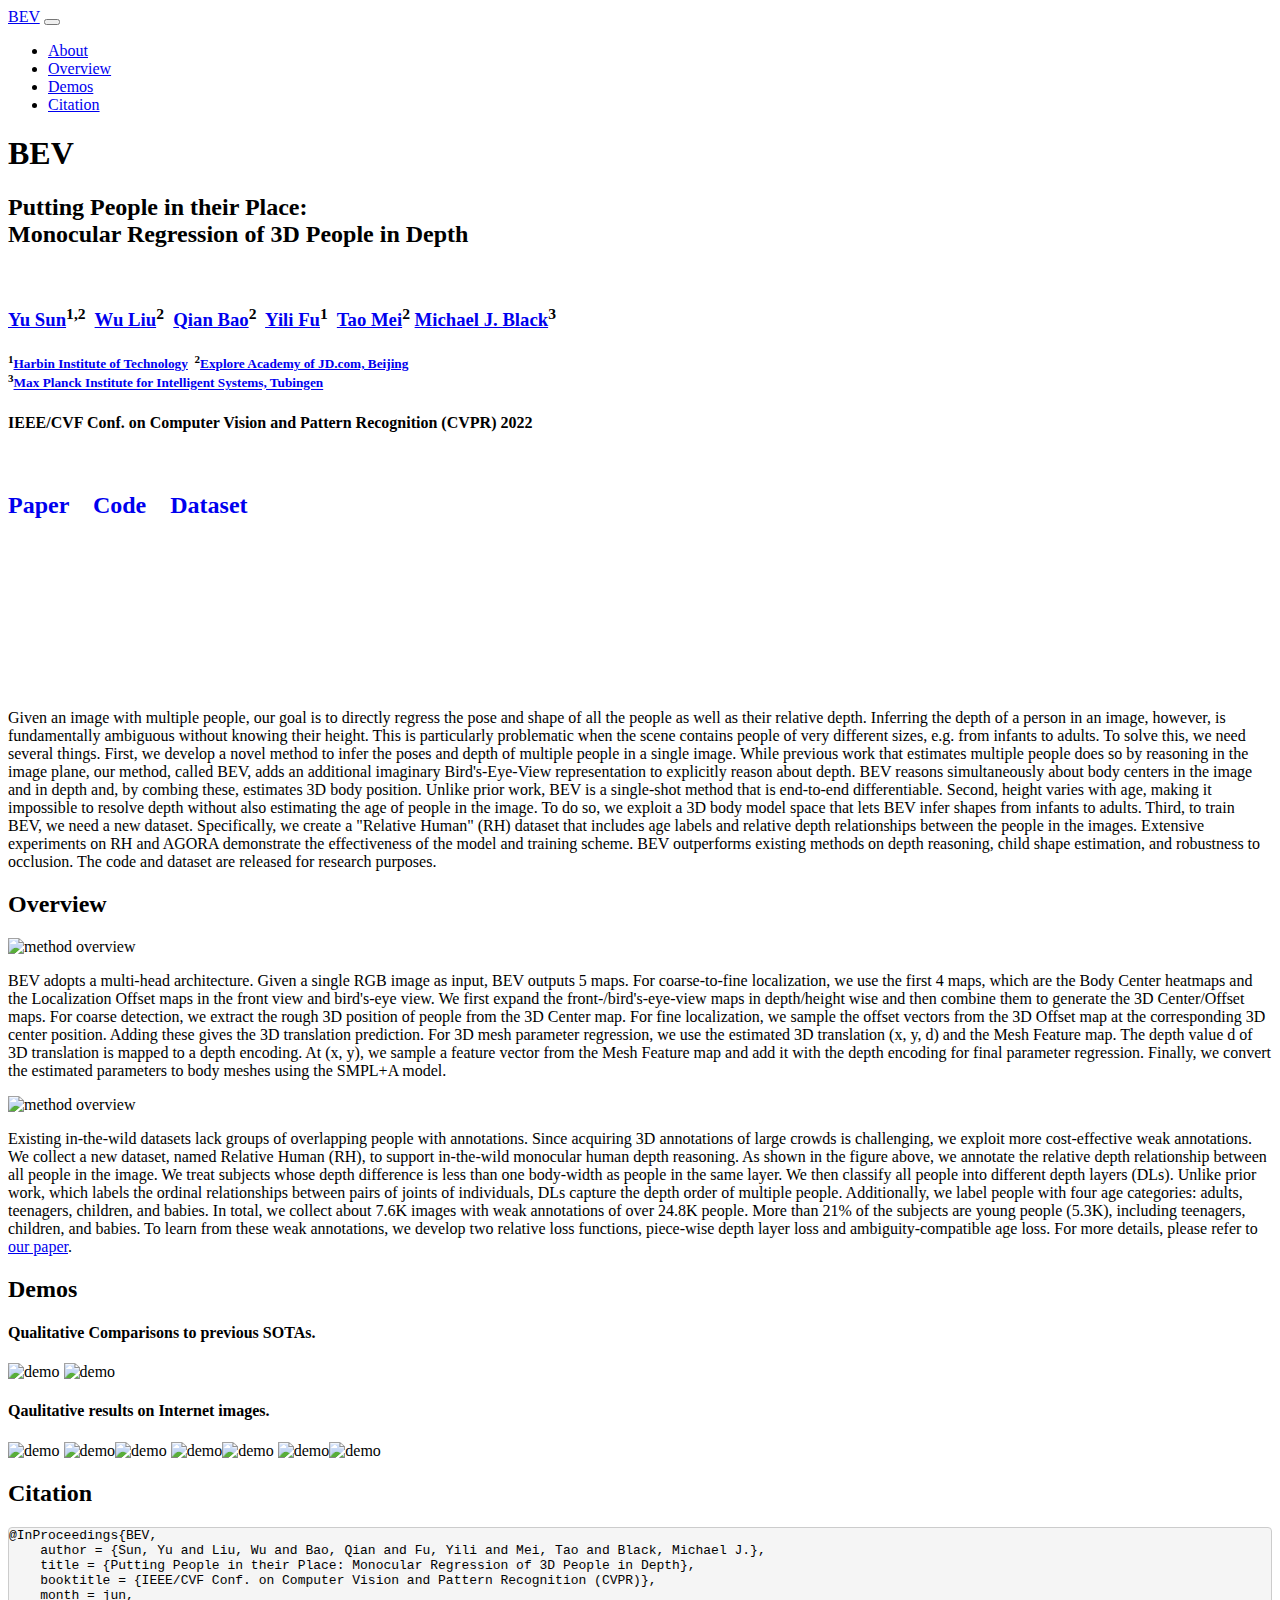
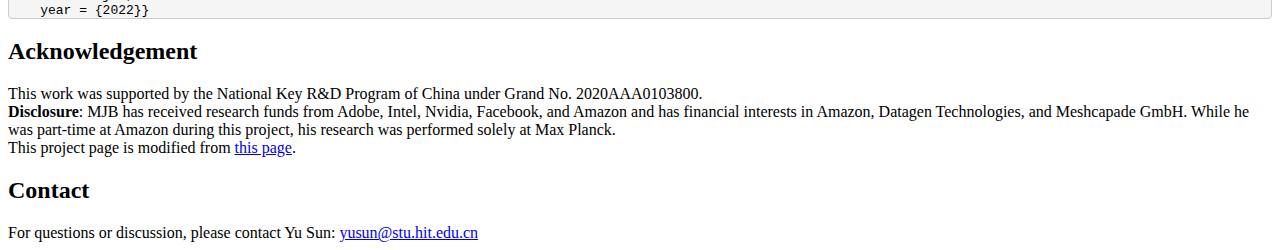
==== BEV/BEV.html @ 8a003089 "Update BEV.html" ====
<!DOCTYPE html>
<html lang="en">
   <head>
      <meta charset="utf-8">
      <meta name="viewport" content="width=device-width, initial-scale=1, shrink-to-fit=no">
      <meta name="description" content="We introduce BEV, a monocular one-stage method with an efficient new “bird’s-eye-view” representation, which enables the network to explicitly reason about people in 3D.">
       <meta name="keywords" content="3D representation; relative depth reasoning; “bird’s-eye-view” representation; Relative Human dataset; all age groups;">
      <meta name="author" content="Yu Sun">
      <title>Putting People in their Place: Monocular Regression of 3D People in Depth</title>

      <!--<meta property="og:title" content="[CVPR 2022] BEV" />-->
      <!--<meta property="og:description" content="BEV is a ... ">-->
      <!--<meta property="og:image" content="images/teaser.jpg" />-->

      <!--<meta name="twitter:card" content="summary_large_image" />-->
      <!--<meta name="twitter:title" content="[CVPR 2022] BEV: Monocular Regression of 3D People in Depth" />-->
      <!--<meta name="twitter:description" content="BEV is a ..." />-->
      <!--<meta name="twitter:image" content="https://yusun.github.io/LEAP/images/teaser.jpg" />-->
      <!--<meta name="twitter:image:alt" content="BEV [CVPR22]" />-->

      <!-- Bootstrap core CSS -->
      <link href="vendor/bootstrap/css/bootstrap.min.css" rel="stylesheet">
      <!-- Custom styles for this template -->
      <link href="css/scrolling-nav.css" rel="stylesheet">
      <!-- nice figures  -->
      <!--<link rel="stylesheet" href="css/font-awesome.css">-->
      <!--<link rel="icon" type="image/png" href="images/favicon.png">-->

   </head>
   <body id="page-top">
      <!-- Navigation -->
      <nav class="navbar navbar-expand-lg navbar-dark bg-dark fixed-top" id="mainNav">
         <div class="container">
            <a class="navbar-brand js-scroll-trigger" href="#page-top">BEV</a>
            <button class="navbar-toggler" type="button" data-toggle="collapse" data-target="#navbarResponsive" aria-controls="navbarResponsive" aria-expanded="false" aria-label="Toggle navigation">
            <span class="navbar-toggler-icon"></span>
            </button>
            <div class="collapse navbar-collapse" id="navbarResponsive">
               <ul class="navbar-nav ml-auto">
                  <li class="nav-item">
                     <a class="nav-link js-scroll-trigger" href="#about">About</a>
                  </li>
                  <li class="nav-item">
                     <a class="nav-link js-scroll-trigger" href="#overview">Overview</a>
                  </li>
                  <li class="nav-item">
                     <a class="nav-link js-scroll-trigger" href="#demos">Demos</a>
                  </li>
                  <li class="nav-item">
                     <a class="nav-link js-scroll-trigger" href="#citation">Citation</a>
                  </li>
               </ul>
            </div>
         </div>
      </nav>


      <header class="bg-light text-black">
          <div class="container text-center">
             <h1>BEV</h1>
             <h2>Putting People in their Place: <br /> Monocular Regression of 3D People in Depth</h2><br>
              <div id="content">
          <div id="content-inner">

            <div class="section head">

                <div class="authors">
                    <h3>
                        <a href="https://github.com/Arthur151">Yu Sun</a><sup>1,2</sup>&nbsp;
                        <a href="https://drliuwu.com/english.html">Wu Liu</a><sup>2</sup>&nbsp;
                        <a href="https://scholar.google.com/citations?user=vhM_c14AAAAJ&hl=zh-CN">Qian Bao</a><sup>2</sup>&nbsp;
                        <a href="http://homepage.hit.edu.cn/fuyili">Yili Fu</a><sup>1</sup>&nbsp;
                        <a href="https://taomei.me/">Tao Mei</a><sup>2</sup>
                        <a href="https://ps.is.mpg.de/~black">Michael J. Black</a><sup>3</sup>
                        <h3>
                </div>

                <div class="affiliations">
                    <h5>
                        <sup>1</sup><a href="http://en.hit.edu.cn/">Harbin Institute of Technology</a>&nbsp;
                        <sup>2</sup><a href="https://corporate.jd.com/">Explore Academy of JD.com, Beijing<br></a>
                        <sup>3</sup><a href="https://ps.is.mpg.de/research/">Max Planck Institute for Intelligent Systems, Tubingen<br></a>
                        <h5>
                </div>

                <div class="venue"><h4> IEEE/CVF Conf. on Computer Vision and Pattern Recognition (CVPR) 2022<h5></div>

                <div class="downloads">
                    <br><h2>
                    <a class="publink" href="https://arxiv.org/abs/2112.08274" target="_blank" style="text-decoration: none"> Paper <i class="fa fa-print"></i></a>&nbsp;&nbsp;
                    <a class="publink" href="https://github.com/Arthur151/ROMP" target="_blank" style="text-decoration: none"> Code <i class="fa fa-github"></i></a> &nbsp;&nbsp;
                    <a class="publink" href="https://github.com/Arthur151/Relative_Human" target="_blank" style="text-decoration: none"> Dataset <i class="fa fa-github"></i></a> &nbsp;&nbsp;
                    
                    <h3>
                </div>
            </div>
        </div>
      </header>


      <section id="about" class="about-section">
         <div class="container">
            <div class="row">
               <div class="col-lg-10 mx-auto">
                <div class="embed-responsive embed-responsive-16by9">
                    <iframe class="embed-responsive-item" src="https://www.youtube.com/watch?v=hunBPJxnyBU" title="BEV: Monocular Regression of Multiple 3D People in Depth (CVPR 2022)"
                        frameborder="0" allow="accelerometer; autoplay; clipboard-write; encrypted-media; gyroscope; picture-in-picture" allowfullscreen></iframe>
                </div>
                <p class="text-justify">
                    Given an image with multiple people, our goal is to directly regress the pose and shape of all the people as well as their
                    relative depth. Inferring the depth of a person in an image, however, is fundamentally ambiguous without knowing their
                    height. This is particularly problematic when the scene contains people of very different sizes, e.g. from infants to
                    adults. To solve this, we need several things. First, we develop a novel method to infer the poses and depth of multiple
                    people in a single image. While previous work that estimates multiple people does so by reasoning in the image plane,
                    our method, called BEV, adds an additional imaginary Bird's-Eye-View representation to explicitly reason about depth.
                    BEV reasons simultaneously about body centers in the image and in depth and, by combing these, estimates 3D body position.
                    Unlike prior work, BEV is a single-shot method that is end-to-end differentiable. Second, height varies with age, making
                    it impossible to resolve depth without also estimating the age of people in the image. To do so, we exploit a 3D body
                    model space that lets BEV infer shapes from infants to adults. Third, to train BEV, we need a new dataset. Specifically,
                    we create a "Relative Human" (RH) dataset that includes age labels and relative depth relationships between the people
                    in the images. Extensive experiments on RH and AGORA demonstrate the effectiveness of the model and training scheme.
                    BEV outperforms existing methods on depth reasoning, child shape estimation, and robustness to occlusion. The code and
                    dataset are released for research purposes.
                </p>
               </div>
            </div>
         </div>
      </section>

    <section id="overview" class="">
        <div class="container">
            <div class="row">
                <div class="col-lg-10 mx-auto">
                    <h2>Overview</h2>
                    <div class="text-center">
                        <p>
                            <img class="img-fluid" alt="method overview" src="images/BEV_overview.png">
                        </p>
                    </div>
                    <p class="text-justify">
                        BEV adopts a multi-head architecture. Given a single RGB image as input, BEV outputs 5 maps. For coarse-to-fine localization,
                        we use the first 4 maps, which are the Body Center heatmaps and the Localization Offset maps in the front view and bird's-eye
                        view. We first expand the front-/bird's-eye-view maps in depth/height wise and then combine them to generate the 3D Center/Offset
                        maps. For coarse detection, we extract the rough 3D position of people from the 3D Center map. For fine localization,
                        we sample the offset vectors from the 3D Offset map at the corresponding 3D center position. Adding these gives the 3D
                        translation prediction. For 3D mesh parameter regression, we use the estimated 3D translation (x, y, d) and the Mesh
                        Feature map. The depth value d of 3D translation is mapped to a depth encoding. At (x, y), we sample a feature vector
                        from the Mesh Feature map and add it with the depth encoding for final parameter regression. Finally, we convert the
                        estimated parameters to body meshes using the SMPL+A model.
                    </p>
                    <div class="text-center">
                        <p>
                            <img class="img-fluid" alt="method overview" src="images/RH.png">
                        </p>
                        <p class="text-justify">
                        Existing in-the-wild datasets lack groups of overlapping people with annotations. Since acquiring 3D annotations of large
                        crowds is challenging, we exploit more cost-effective weak annotations. We collect a new dataset, named Relative Human (RH),
                        to support in-the-wild monocular human depth reasoning. As shown in the figure above, we annotate the relative depth relationship between all people in the image. We treat
                        subjects whose depth difference is less than one body-width as people in the same layer. We then classify
                        all people into different depth layers (DLs). Unlike prior work, which labels the ordinal relationships between pairs of
                        joints of individuals, DLs capture the depth order of multiple people. Additionally, we label people
                        with four age categories: adults, teenagers, children, and babies. In total, we collect about 7.6K images with weak annotations
                        of over 24.8K people. More than 21% of the subjects are young people (5.3K), including teenagers, children, and babies.
                        To learn from these weak annotations, we develop two relative loss functions, piece-wise depth layer loss
                        and ambiguity-compatible age loss.
                        For more details, please refer to <a href="https://arxiv.org/abs/2112.08274">our paper</a>.
                        
                        </a>
                        </p>
                    </div>
                </div>
            </div>
        </div>
    </section>


    <section id="demos" class="about-section">
        <div class="container">
            <div class="row">
                <div class="col-lg-10 mx-auto">
                    <h2>Demos</h2>
                    <div class="text-center">
                        <p>
                            <h4>Qualitative Comparisons to previous SOTAs.</h4>
                            <img class="img-fluid" alt="demo" src="images/compare1.png">
                            <img class="img-fluid" alt="demo" src="images/compare2.png">
                        </p>
                    </div>
                    <div class="text-center">
                        <p>
                        <h4>Qaulitative results on Internet images.</h4>
                        <img class="img-fluid" alt="demo" src="images/demo1.png">
                        <img class="img-fluid" alt="demo" src="images/crowd1.png" width="50%"><img class="img-fluid" alt="demo" src="images/standing_rotating.gif" width="50%">
                        <img class="img-fluid" alt="demo" src="images/crowd2.png" width="50%"><img class="img-fluid" alt="demo" src="images/conference_rotating.gif" width="50%">
                        <img class="img-fluid" alt="demo" src="images/crowd3.png" width="50%"><img class="img-fluid" alt="demo" src="images/tennis_rotating.gif" width="50%">
                    </p>
                    </div>
                </div>
            </div>
        </div>
    </section>


      <section id="citation" class="">
         <div class="container">
            <div class="row">
               <div class="col-lg-10 mx-auto">
                  <h2 class="section-title-tc">Citation</h2>
<pre style="display: block; background-color: #f5f5f5; border: 1px solid #ccc; border-radius: 4px">
@InProceedings{BEV,
    author = {Sun, Yu and Liu, Wu and Bao, Qian and Fu, Yili and Mei, Tao and Black, Michael J.},
    title = {Putting People in their Place: Monocular Regression of 3D People in Depth}, 
    booktitle = {IEEE/CVF Conf. on Computer Vision and Pattern Recognition (CVPR)}, 
    month = jun, 
    year = {2022}}
</pre>
               </div>
            </div>
         </div>
      </section>

    <section id="acknowledgement" class="">
        <div class="container">
            <div class="row">
                <div class="col-lg-10 mx-auto">
                    <h2>Acknowledgement</h2>
                    This work was supported by the National Key R&D Program of China under Grand No. 2020AAA0103800. <br />
                    <b>Disclosure</b>: MJB has received research funds from Adobe, Intel, Nvidia, Facebook, and Amazon and has financial interests in Amazon, Datagen Technologies, and Meshcapade GmbH. While he was part-time at Amazon during this project, his research was performed solely at Max Planck.
                    <br />This project page is modified from <a href="https://sanweiliti.github.io/LEMO/LEMO.html">this page</a>.
                </div>
            </div>
        </div>
    </section>


      <section id="contact" class="">
         <div class="container">
            <div class="row">
               <div class="col-lg-10 mx-auto">
                    <h2>Contact</h2>
                    For questions or discussion, please contact Yu Sun: <a href="mailto:yusun@stu.hit.edu.cn">yusun@stu.hit.edu.cn</a>
               </div>
            </div>
         </div>
      </section>


      <!-- Footer -->
      <footer class="py-5 bg-dark">
      </footer>
      <!-- Bootstrap core JavaScript -->
      <script src="vendor/jquery/jquery.min.js"></script>
      <script src="vendor/bootstrap/js/bootstrap.bundle.min.js"></script>
      <!-- Plugin JavaScript -->
      <script src="vendor/jquery-easing/jquery.easing.min.js"></script>
      <!-- Custom JavaScript for this theme -->
      <script src="js/scrolling-nav.js"></script>
   </body>
</html>
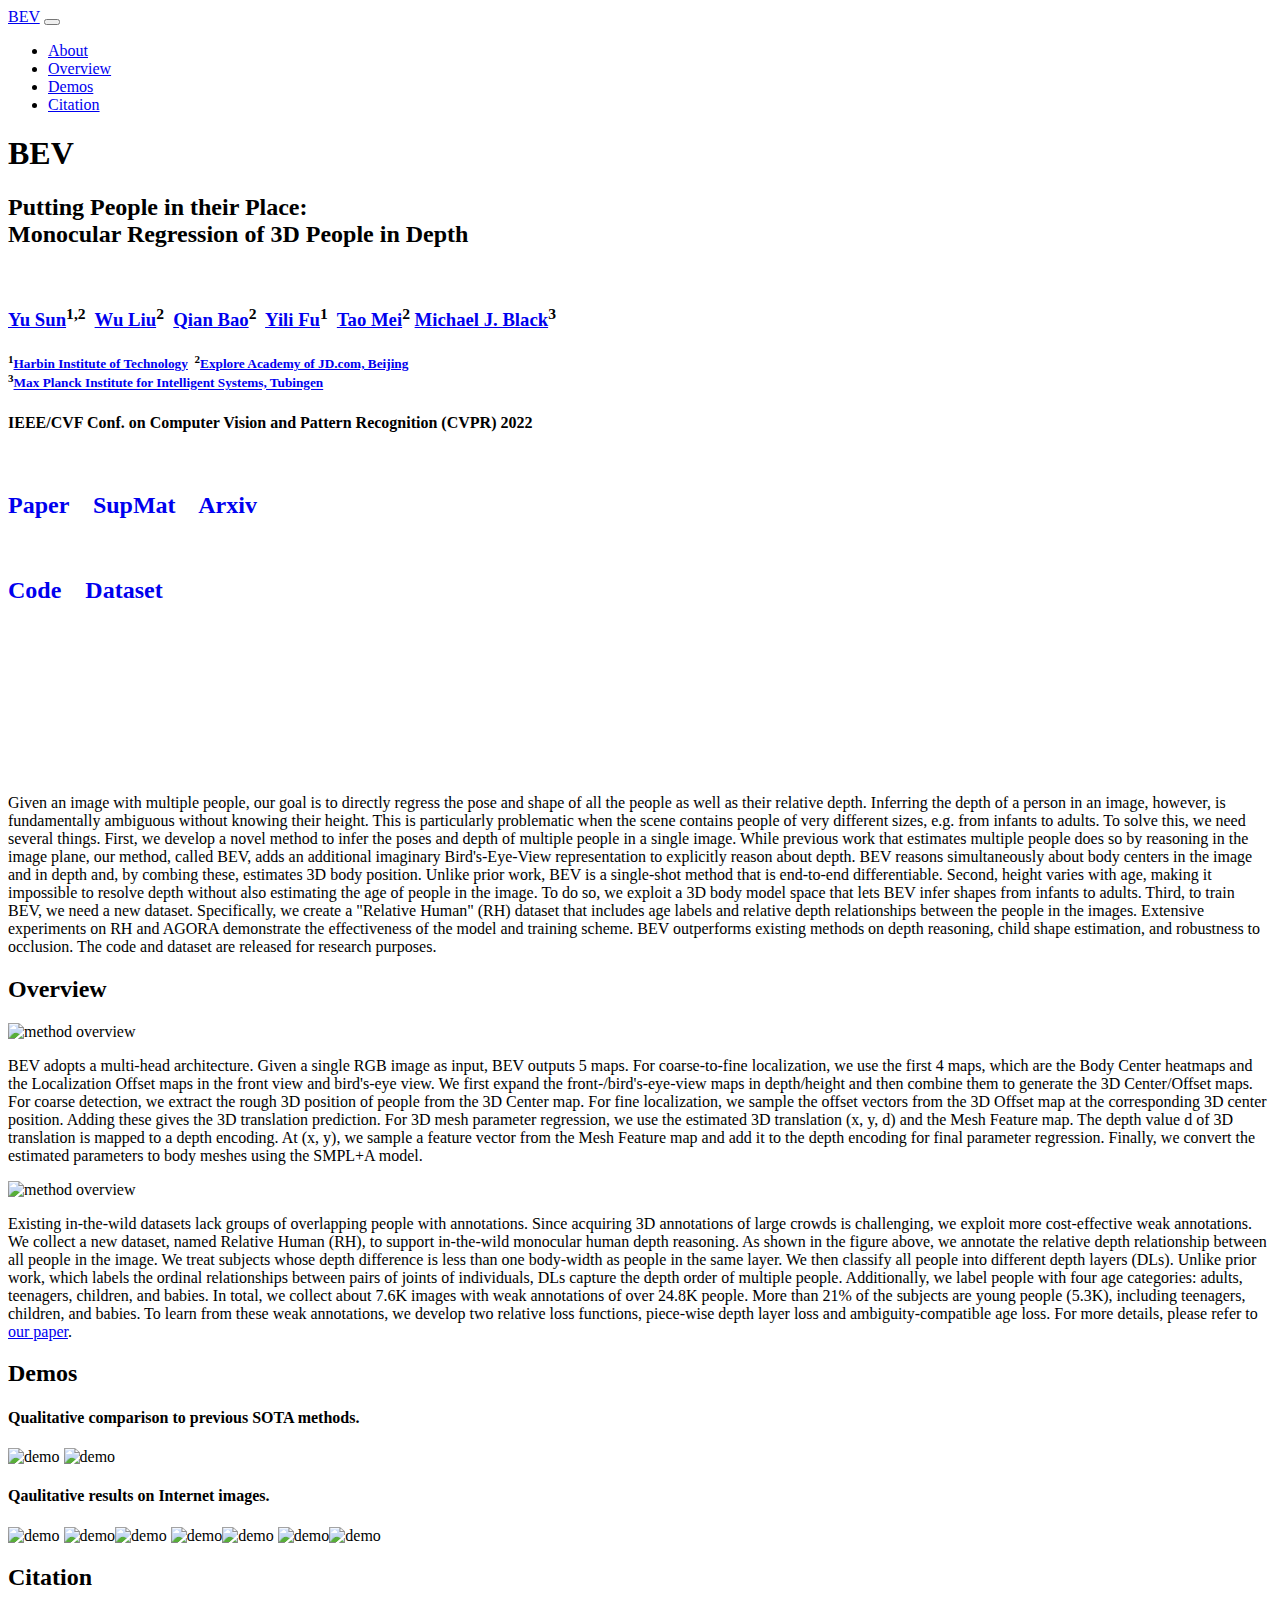
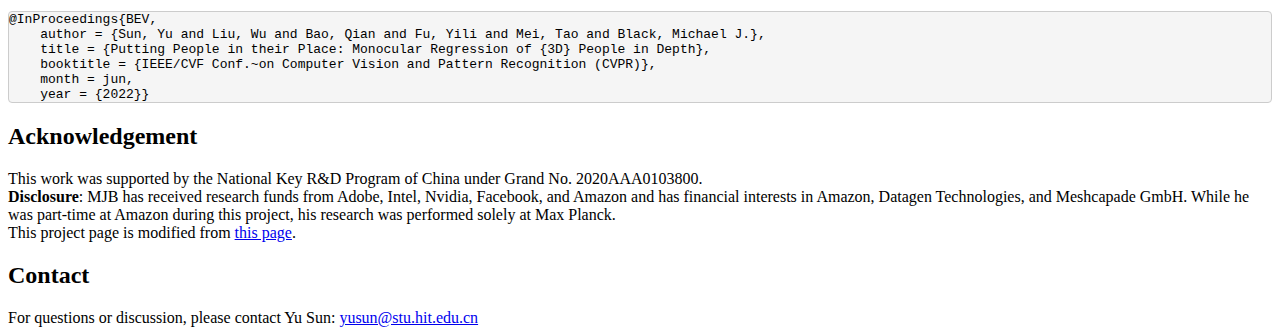
==== commit 0f0bc5bc: "Update BEV.html" ====
--- a/BEV/BEV.html
+++ b/BEV/BEV.html
@@ -87,7 +87,14 @@
 
                 <div class="downloads">
                     <br><h2>
-                    <a class="publink" href="https://arxiv.org/abs/2112.08274" target="_blank" style="text-decoration: none"> Paper <i class="fa fa-print"></i></a>&nbsp;&nbsp;
+                    <a class="publink" href="https://openaccess.thecvf.com/content/CVPR2022/html/Sun_Putting_People_in_Their_Place_Monocular_Regression_of_3D_People_CVPR_2022_paper.html" target="_blank" style="text-decoration: none"> Paper <i class="fa fa-print"></i></a>&nbsp;&nbsp;
+                    <a class="publink" href="https://openaccess.thecvf.com/content/CVPR2022/supplemental/Sun_Putting_People_in_CVPR_2022_supplemental.pdf" target="_blank" style="text-decoration: none"> SupMat <i class="fa fa-print"></i></a>&nbsp;&nbsp;
+                    <a class="publink" href="https://arxiv.org/abs/2112.08274" target="_blank" style="text-decoration: none"> Arxiv <i class="fa fa-print"></i></a>&nbsp;&nbsp;
+                <h3>
+                    </div>
+                    
+                <div class="downloads">
+                    <br><h2>
                     <a class="publink" href="https://github.com/Arthur151/ROMP" target="_blank" style="text-decoration: none"> Code <i class="fa fa-github"></i></a> &nbsp;&nbsp;
                     <a class="publink" href="https://github.com/Arthur151/Relative_Human" target="_blank" style="text-decoration: none"> Dataset <i class="fa fa-github"></i></a> &nbsp;&nbsp;
                     
@@ -103,7 +110,7 @@
             <div class="row">
                <div class="col-lg-10 mx-auto">
                 <div class="embed-responsive embed-responsive-16by9">
-                    <iframe class="embed-responsive-item" src="https://www.youtube.com/watch?v=hunBPJxnyBU" title="BEV: Monocular Regression of Multiple 3D People in Depth (CVPR 2022)"
+                    <iframe class="embed-responsive-item" src="https://www.youtube.com/embed/Q62fj_6AxRI" title="BEV: Monocular Regression of Multiple 3D People in Depth (CVPR 2022)"
                         frameborder="0" allow="accelerometer; autoplay; clipboard-write; encrypted-media; gyroscope; picture-in-picture" allowfullscreen></iframe>
                 </div>
                 <p class="text-justify">
@@ -140,12 +147,11 @@
                     <p class="text-justify">
                         BEV adopts a multi-head architecture. Given a single RGB image as input, BEV outputs 5 maps. For coarse-to-fine localization,
                         we use the first 4 maps, which are the Body Center heatmaps and the Localization Offset maps in the front view and bird's-eye
-                        view. We first expand the front-/bird's-eye-view maps in depth/height wise and then combine them to generate the 3D Center/Offset
+                        view. We first expand the front-/bird's-eye-view maps in depth/height and then combine them to generate the 3D Center/Offset
                         maps. For coarse detection, we extract the rough 3D position of people from the 3D Center map. For fine localization,
                         we sample the offset vectors from the 3D Offset map at the corresponding 3D center position. Adding these gives the 3D
                         translation prediction. For 3D mesh parameter regression, we use the estimated 3D translation (x, y, d) and the Mesh
-                        Feature map. The depth value d of 3D translation is mapped to a depth encoding. At (x, y), we sample a feature vector
-                        from the Mesh Feature map and add it with the depth encoding for final parameter regression. Finally, we convert the
+                        Feature map. The depth value d of 3D translation is mapped to a depth encoding. At (x, y), we sample a feature vector from the Mesh Feature map and add it to the depth encoding for final parameter regression. Finally, we convert the
                         estimated parameters to body meshes using the SMPL+A model.
                     </p>
                     <div class="text-center">
@@ -181,7 +187,7 @@
                     <h2>Demos</h2>
                     <div class="text-center">
                         <p>
-                            <h4>Qualitative Comparisons to previous SOTAs.</h4>
+                            <h4>Qualitative comparison to previous SOTA methods.</h4>
                             <img class="img-fluid" alt="demo" src="images/compare1.png">
                             <img class="img-fluid" alt="demo" src="images/compare2.png">
                         </p>
@@ -209,8 +215,8 @@
 <pre style="display: block; background-color: #f5f5f5; border: 1px solid #ccc; border-radius: 4px">
 @InProceedings{BEV,
     author = {Sun, Yu and Liu, Wu and Bao, Qian and Fu, Yili and Mei, Tao and Black, Michael J.},
-    title = {Putting People in their Place: Monocular Regression of 3D People in Depth}, 
-    booktitle = {IEEE/CVF Conf. on Computer Vision and Pattern Recognition (CVPR)}, 
+    title = {Putting People in their Place: Monocular Regression of {3D} People in Depth}, 
+    booktitle = {IEEE/CVF Conf.~on Computer Vision and Pattern Recognition (CVPR)}, 
     month = jun, 
     year = {2022}}
 </pre>
